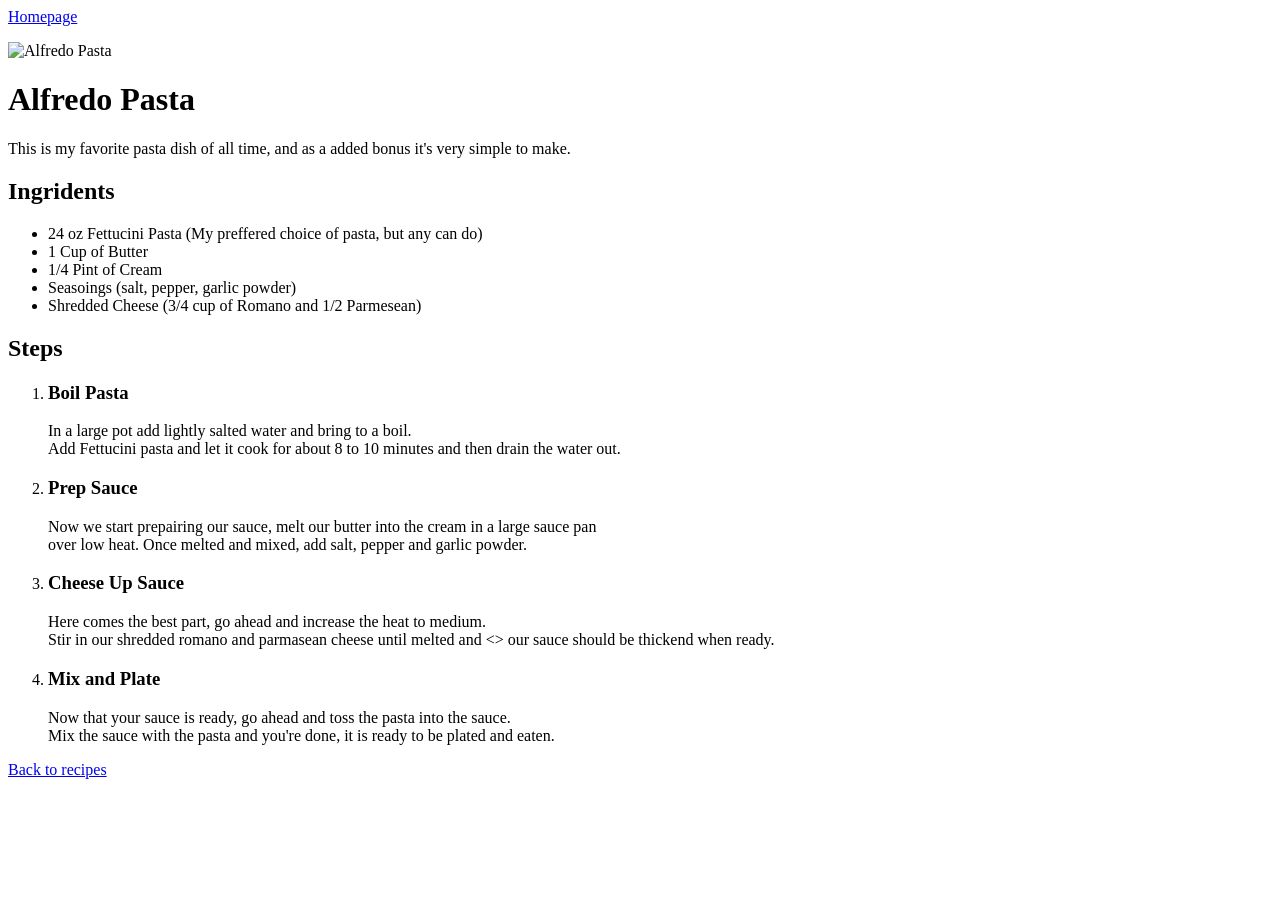
==== recipes/alfredoPasta.html @ 74f2faf3 "Updated Pasta and Wings pages." ====
<!DOCTYPE html>
<html lang="en">
<head>
    <meta charset="UTF-8">
    <meta name="viewport" content="width=device-width, initial-scale=1.0">
    <title>Alfredo Pasta</title>
</head>
<body>
    <a href="/Users/blitz/Desktop/repos/odin-recipes/index.html">Homepage</a>

    <p></p>

    <img src="/Users/blitz/Desktop/repos/odin-recipes/foodPictures/AlfredoPasta.png" alt="Alfredo Pasta" height="300" width="300">

    <h1>Alfredo Pasta</h1>

    This is my favorite pasta dish of all time, and as a added bonus it's very simple to make.

    <p></p>

    <h2>Ingridents</h2>

    <ul>
        <li>24 oz Fettucini Pasta (My preffered choice of pasta, but any can do)</li>
        <li>1 Cup of Butter</li>
        <li>1/4 Pint of Cream</li>
        <li>Seasoings (salt, pepper, garlic powder)</li>
        <li>Shredded Cheese (3/4 cup of Romano and 1/2 Parmesean)</li>

    </ul>

    <h2>Steps</h2>

    <ol>
        <li><h3>Boil Pasta</h3></li>
        In a large pot add lightly salted water and bring to a boil. <br>
        Add Fettucini pasta and let it cook for about 8 to 10 minutes and then drain the water out.

        <p></p>

        <li><h3>Prep Sauce</h3></li>
        Now we start prepairing our sauce, melt our butter into the cream in a large sauce pan <br>
        over low heat. Once melted and mixed, add salt, pepper and garlic powder.
        <p></p>

        <li><h3>Cheese Up Sauce</h3></li>
        Here comes the best part, go ahead and increase the heat to medium. <br>
        Stir in our shredded romano and parmasean cheese until melted and <>
        our sauce should be thickend when ready. 

        <p<></p>

        <li><h3>Mix and Plate</h3></li>
        Now that your sauce is ready, go ahead and toss the pasta into the sauce.<br>
        Mix the sauce with the pasta and you're done, it is ready to be plated and eaten.

    </ol>

    <a href="/Users/blitz/Desktop/repos/odin-recipes/index.html">Back to recipes</a>



    
</body>
</html>
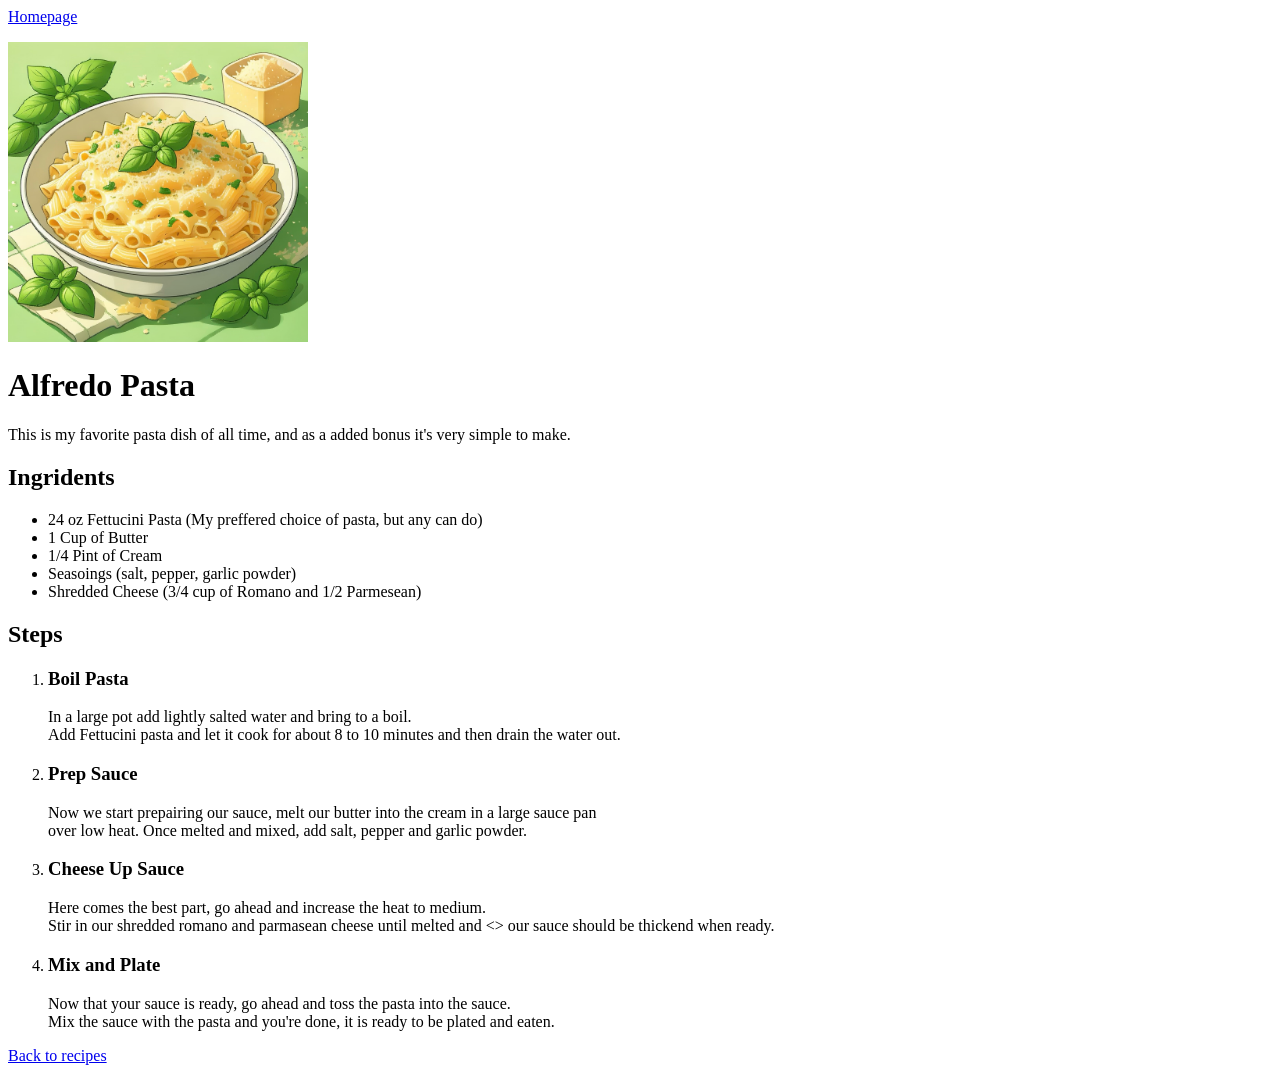
==== commit 629100e2: "Update all pages with finished recipes and updated links in all files." ====
--- a/recipes/alfredoPasta.html
+++ b/recipes/alfredoPasta.html
@@ -6,11 +6,11 @@
     <title>Alfredo Pasta</title>
 </head>
 <body>
-    <a href="/Users/blitz/Desktop/repos/odin-recipes/index.html">Homepage</a>
+    <a href="../index.html">Homepage</a>
 
     <p></p>
 
-    <img src="/Users/blitz/Desktop/repos/odin-recipes/foodPictures/AlfredoPasta.png" alt="Alfredo Pasta" height="300" width="300">
+    <img src="../foodPictures/AlfredoPasta.png" alt="Alfredo Pasta" height="300" width="300">
 
     <h1>Alfredo Pasta</h1>
 
@@ -56,7 +56,7 @@
 
     </ol>
 
-    <a href="/Users/blitz/Desktop/repos/odin-recipes/index.html">Back to recipes</a>
+    <a href="../index.html">Back to recipes</a>
 
 
 
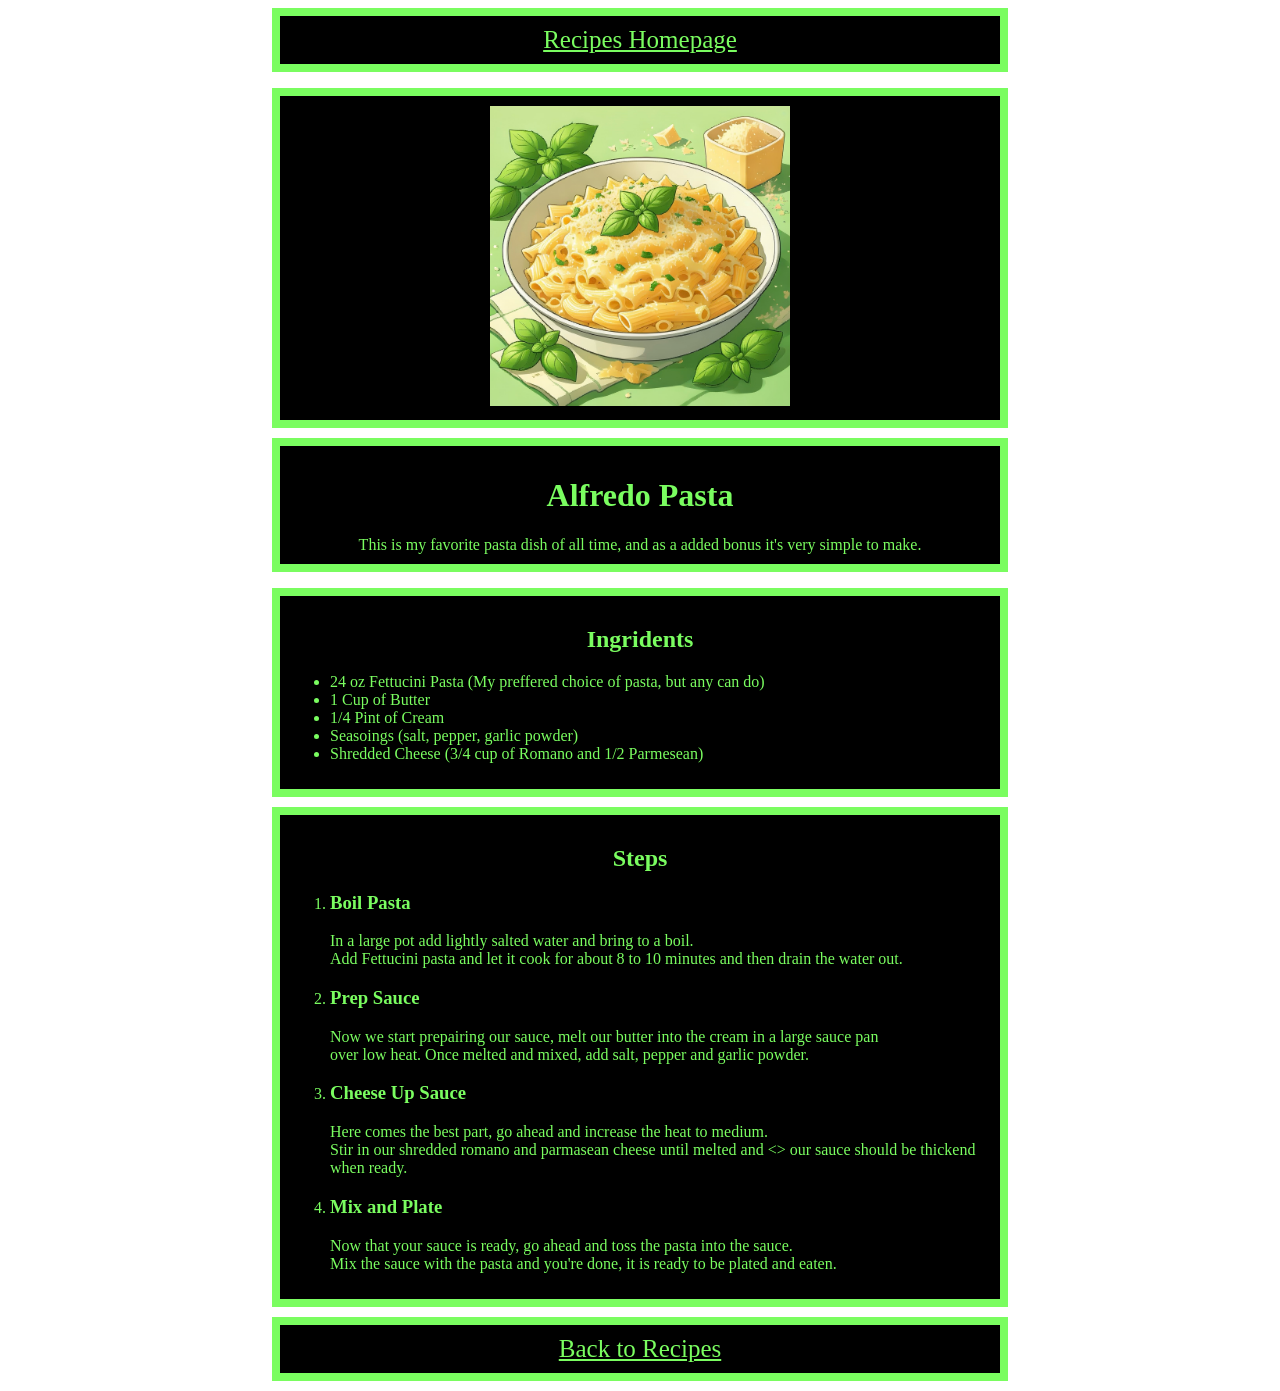
==== commit 3b89eb5f: "Uupdated all pages with finished simple css styling" ====
--- a/recipes/alfredoPasta.html
+++ b/recipes/alfredoPasta.html
@@ -4,60 +4,77 @@
     <meta charset="UTF-8">
     <meta name="viewport" content="width=device-width, initial-scale=1.0">
     <title>Alfredo Pasta</title>
+    <link rel="stylesheet" href="recipeStyles.css">
+
 </head>
 <body>
-    <a href="../index.html">Homepage</a>
+    <div class="main alfredo">
+        <a class="alfredo" href="../index.html">Recipes Homepage</a>
+    </div>
 
     <p></p>
 
-    <img src="../foodPictures/AlfredoPasta.png" alt="Alfredo Pasta" height="300" width="300">
+    <div class="main alfredo">
+        <img src="../foodPictures/AlfredoPasta.png" alt="Alfredo Pasta" height="300" width="300">
+    </div>
 
-    <h1>Alfredo Pasta</h1>
+    <div class="main alfredo">
+        <h1>Alfredo Pasta</h1>
 
-    This is my favorite pasta dish of all time, and as a added bonus it's very simple to make.
+        This is my favorite pasta dish of all time, and as a added bonus it's very simple to make.
+    </div>
 
     <p></p>
 
-    <h2>Ingridents</h2>
+    <div class="main alfredo">
+        <h2>Ingridents</h2>
+        <div class="leftAllign">
 
-    <ul>
-        <li>24 oz Fettucini Pasta (My preffered choice of pasta, but any can do)</li>
-        <li>1 Cup of Butter</li>
-        <li>1/4 Pint of Cream</li>
-        <li>Seasoings (salt, pepper, garlic powder)</li>
-        <li>Shredded Cheese (3/4 cup of Romano and 1/2 Parmesean)</li>
+            <ul>
+                <li>24 oz Fettucini Pasta (My preffered choice of pasta, but any can do)</li>
+                <li>1 Cup of Butter</li>
+                <li>1/4 Pint of Cream</li>
+                <li>Seasoings (salt, pepper, garlic powder)</li>
+                <li>Shredded Cheese (3/4 cup of Romano and 1/2 Parmesean)</li>
 
-    </ul>
+            </ul>
+        </div>
+    </div>
 
-    <h2>Steps</h2>
+    <div class="main alfredo">
+        <h2>Steps</h2>
 
-    <ol>
-        <li><h3>Boil Pasta</h3></li>
-        In a large pot add lightly salted water and bring to a boil. <br>
-        Add Fettucini pasta and let it cook for about 8 to 10 minutes and then drain the water out.
+        <div class="leftAllign">
+            <ol>
+                <li><h3>Boil Pasta</h3></li>
+                In a large pot add lightly salted water and bring to a boil. <br>
+                Add Fettucini pasta and let it cook for about 8 to 10 minutes and then drain the water out.
 
-        <p></p>
+                <p></p>
 
-        <li><h3>Prep Sauce</h3></li>
-        Now we start prepairing our sauce, melt our butter into the cream in a large sauce pan <br>
-        over low heat. Once melted and mixed, add salt, pepper and garlic powder.
-        <p></p>
+                <li><h3>Prep Sauce</h3></li>
+                Now we start prepairing our sauce, melt our butter into the cream in a large sauce pan <br>
+                over low heat. Once melted and mixed, add salt, pepper and garlic powder.
+                <p></p>
 
-        <li><h3>Cheese Up Sauce</h3></li>
-        Here comes the best part, go ahead and increase the heat to medium. <br>
-        Stir in our shredded romano and parmasean cheese until melted and <>
-        our sauce should be thickend when ready. 
+                <li><h3>Cheese Up Sauce</h3></li>
+                Here comes the best part, go ahead and increase the heat to medium. <br>
+                Stir in our shredded romano and parmasean cheese until melted and <>
+                our sauce should be thickend when ready. 
 
-        <p<></p>
+                <p></p>
 
-        <li><h3>Mix and Plate</h3></li>
-        Now that your sauce is ready, go ahead and toss the pasta into the sauce.<br>
-        Mix the sauce with the pasta and you're done, it is ready to be plated and eaten.
+                <li><h3>Mix and Plate</h3></li>
+                Now that your sauce is ready, go ahead and toss the pasta into the sauce.<br>
+                Mix the sauce with the pasta and you're done, it is ready to be plated and eaten.
 
-    </ol>
+            </ol>
+        </div>
+    </div>
 
-    <a href="../index.html">Back to recipes</a>
-
+    <div class="main alfredo">
+        <a class="alfredo" href="../index.html">Back to Recipes</a>
+    </div>
 
 
     
--- a/recipes/recipeStyles.css
+++ b/recipes/recipeStyles.css
@@ -0,0 +1,44 @@
+.main {
+    background-color: black;
+    border: solid;
+    border-width: 8px;
+    align-items: center;
+    padding: 10px;
+    width: 700px;
+    text-align: center;
+    margin-left: auto;
+    margin-right: auto;
+    margin-bottom: 10px;
+}
+
+a{
+    font-size: 25px;
+}
+
+
+.ribeyeSteak{
+    color: red;
+}
+
+.garlicBread{
+    color: green;
+}
+
+.cheese{
+    color: rgb(251, 201, 133);
+}
+
+.buffalo{
+    color: orange;
+}
+
+.alfredo{
+    color: rgb(122, 253, 96);
+}
+
+.leftAllign{
+    text-align: left;
+}
+
+
+
